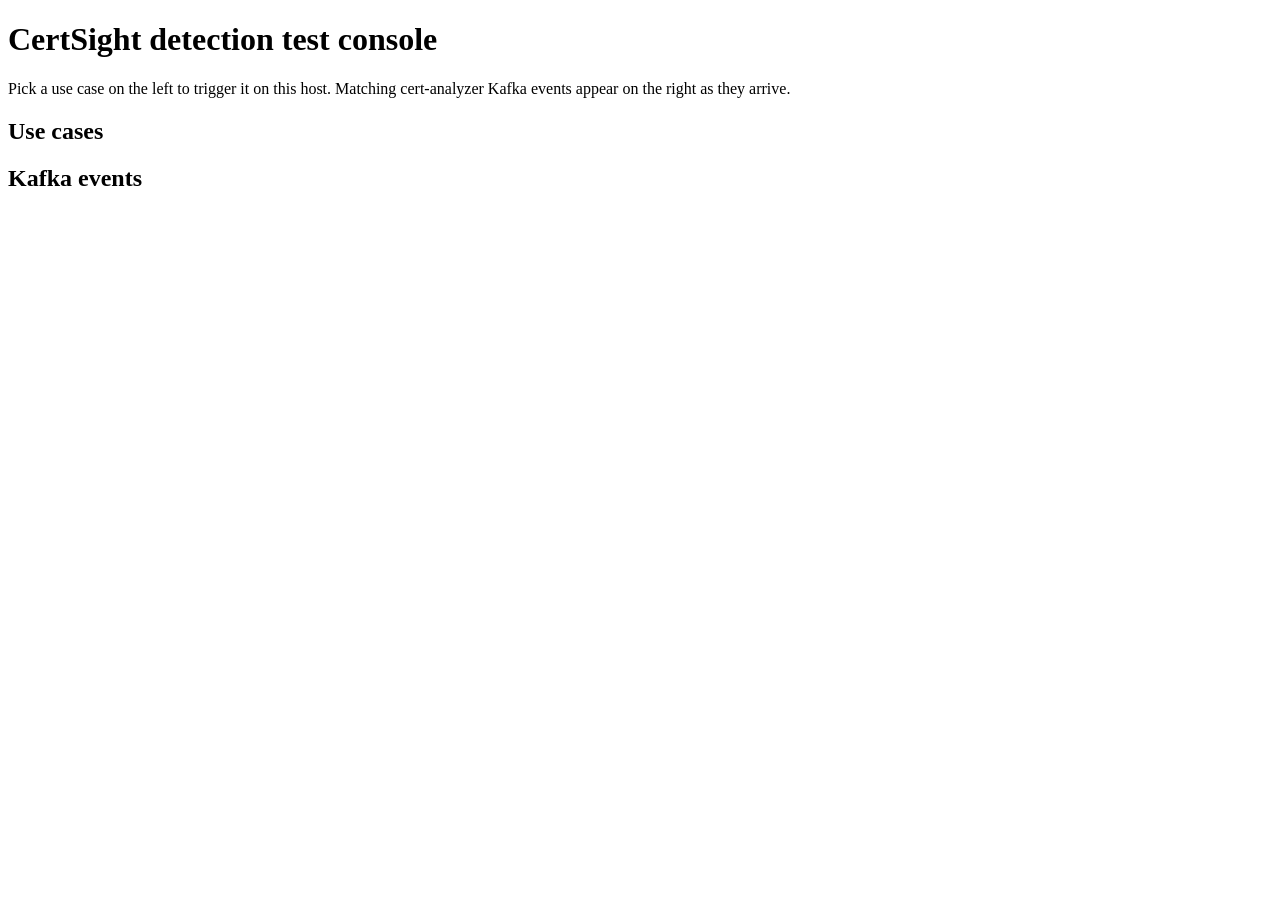
==== extras/test-server/static/index.html @ 7a34dd8d "Add local HTTP test console for exercising certificate detections Lets a user trigger a real certifi" ====
<!DOCTYPE html>
<html lang="en">
<head>
<meta charset="utf-8">
<meta name="viewport" content="width=device-width, initial-scale=1">
<title>CertSight detection test console</title>
<link rel="stylesheet" href="/app.css">
</head>
<body>
  <header>
    <h1>CertSight detection test console</h1>
    <p>Pick a use case on the left to trigger it on this host. Matching cert-analyzer Kafka events appear on the right as they arrive.</p>
  </header>
  <main>
    <section id="use-cases-pane">
      <h2>Use cases</h2>
      <ul id="use-case-list"></ul>
      <div id="run-status"></div>
    </section>
    <section id="events-pane">
      <h2>Kafka events</h2>
      <div id="event-log"></div>
    </section>
  </main>
  <script src="/app.js"></script>
</body>
</html>
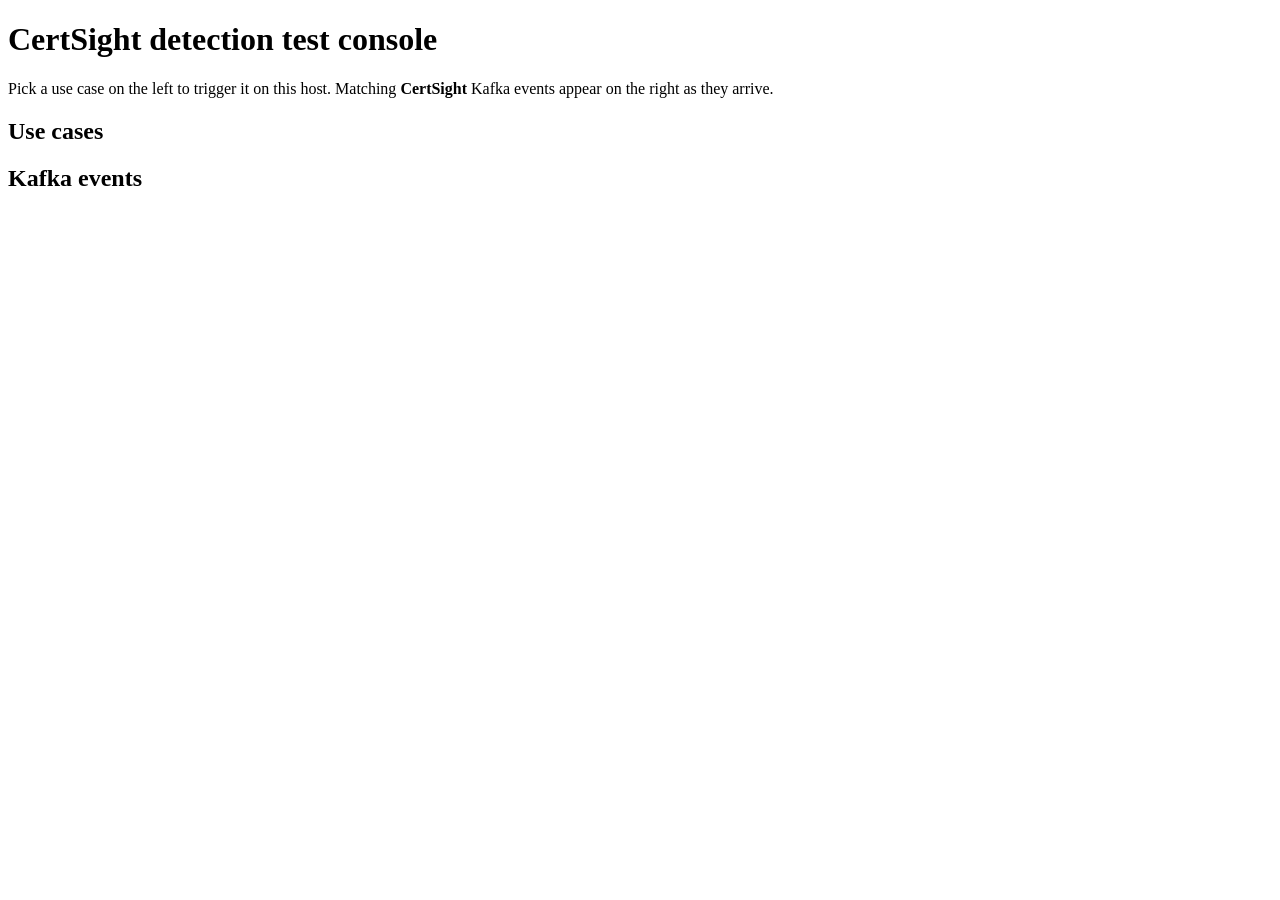
==== commit 2e3cbe6d: "Refer to CertSight, not cert-analyzer, in user-facing UI text Renames the product-facing mentions in" ====
--- a/extras/test-server/static/index.html
+++ b/extras/test-server/static/index.html
@@ -9,7 +9,7 @@
 <body>
   <header>
     <h1>CertSight detection test console</h1>
-    <p>Pick a use case on the left to trigger it on this host. Matching cert-analyzer Kafka events appear on the right as they arrive.</p>
+    <p>Pick a use case on the left to trigger it on this host. Matching <strong>CertSight</strong> Kafka events appear on the right as they arrive.</p>
   </header>
   <main>
     <section id="use-cases-pane">
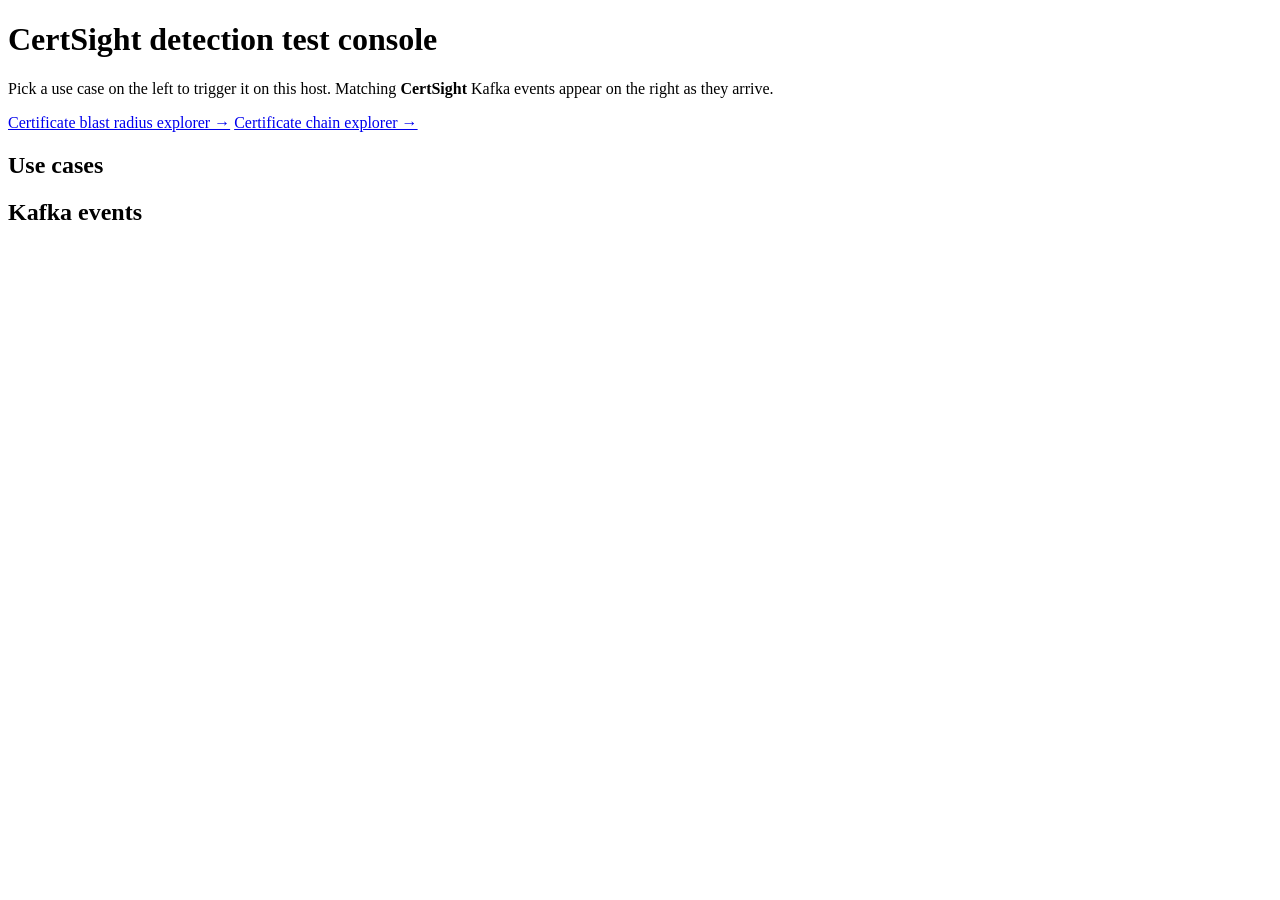
==== commit 4a49a5c6: "Add blast-radius and chain-explorer links to the test console Both are generated live on click again" ====
--- a/extras/test-server/static/index.html
+++ b/extras/test-server/static/index.html
@@ -10,6 +10,10 @@
   <header>
     <h1>CertSight detection test console</h1>
     <p>Pick a use case on the left to trigger it on this host. Matching <strong>CertSight</strong> Kafka events appear on the right as they arrive.</p>
+    <p class="tool-links">
+      <a class="tool-link" href="/blast-radius" target="_blank" rel="noopener">Certificate blast radius explorer &rarr;</a>
+      <a class="tool-link" href="/chain-explorer" target="_blank" rel="noopener">Certificate chain explorer &rarr;</a>
+    </p>
   </header>
   <main>
     <section id="use-cases-pane">
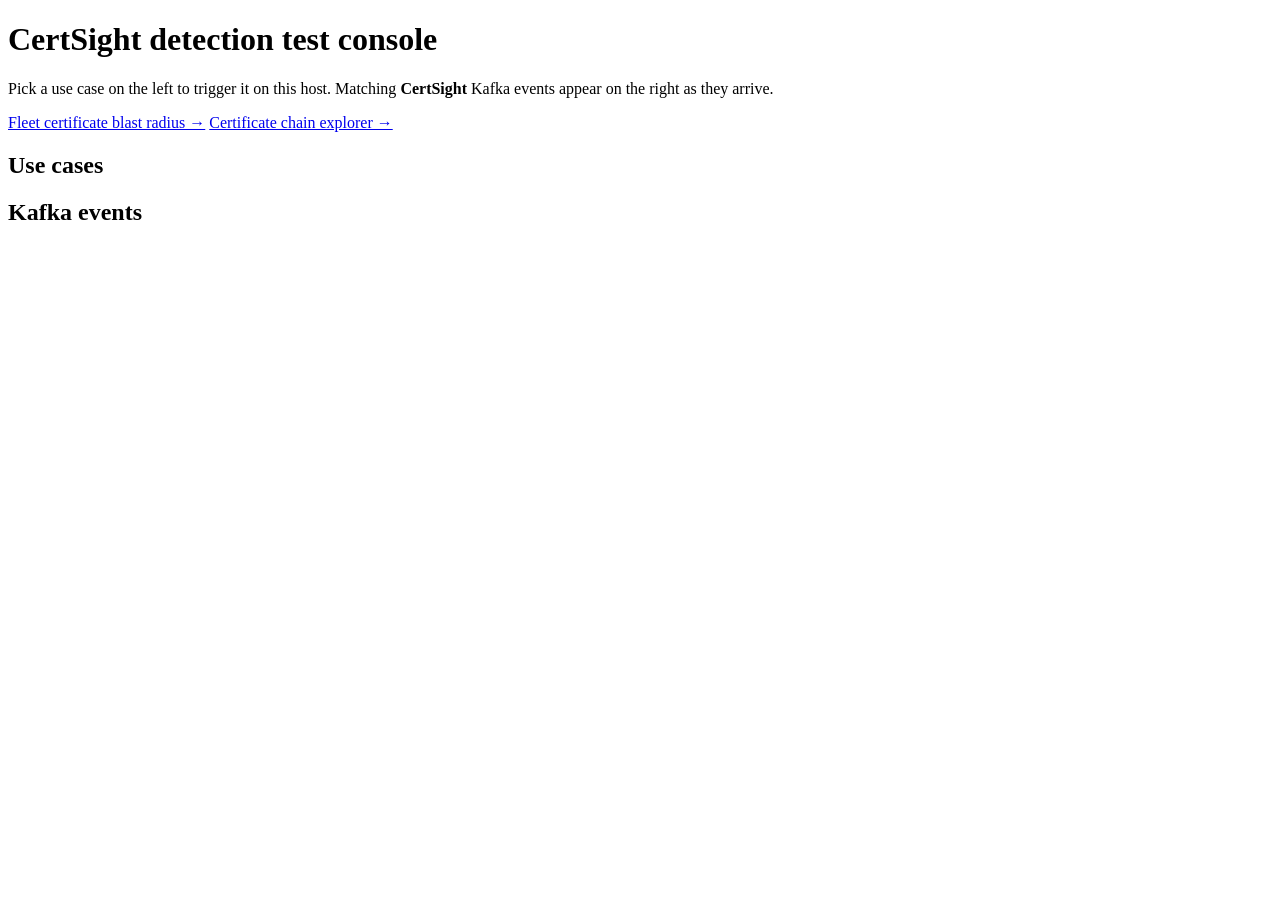
==== commit 72549292: "Add fleet-wide certificate blast radius explorer blast_radius.py groups by (cert_path, cert_index), " ====
--- a/extras/test-server/static/index.html
+++ b/extras/test-server/static/index.html
@@ -11,7 +11,7 @@
     <h1>CertSight detection test console</h1>
     <p>Pick a use case on the left to trigger it on this host. Matching <strong>CertSight</strong> Kafka events appear on the right as they arrive.</p>
     <p class="tool-links">
-      <a class="tool-link" href="/blast-radius" target="_blank" rel="noopener">Certificate blast radius explorer &rarr;</a>
+      <a class="tool-link" href="/fleet-blast-radius" target="_blank" rel="noopener">Fleet certificate blast radius &rarr;</a>
       <a class="tool-link" href="/chain-explorer" target="_blank" rel="noopener">Certificate chain explorer &rarr;</a>
     </p>
   </header>
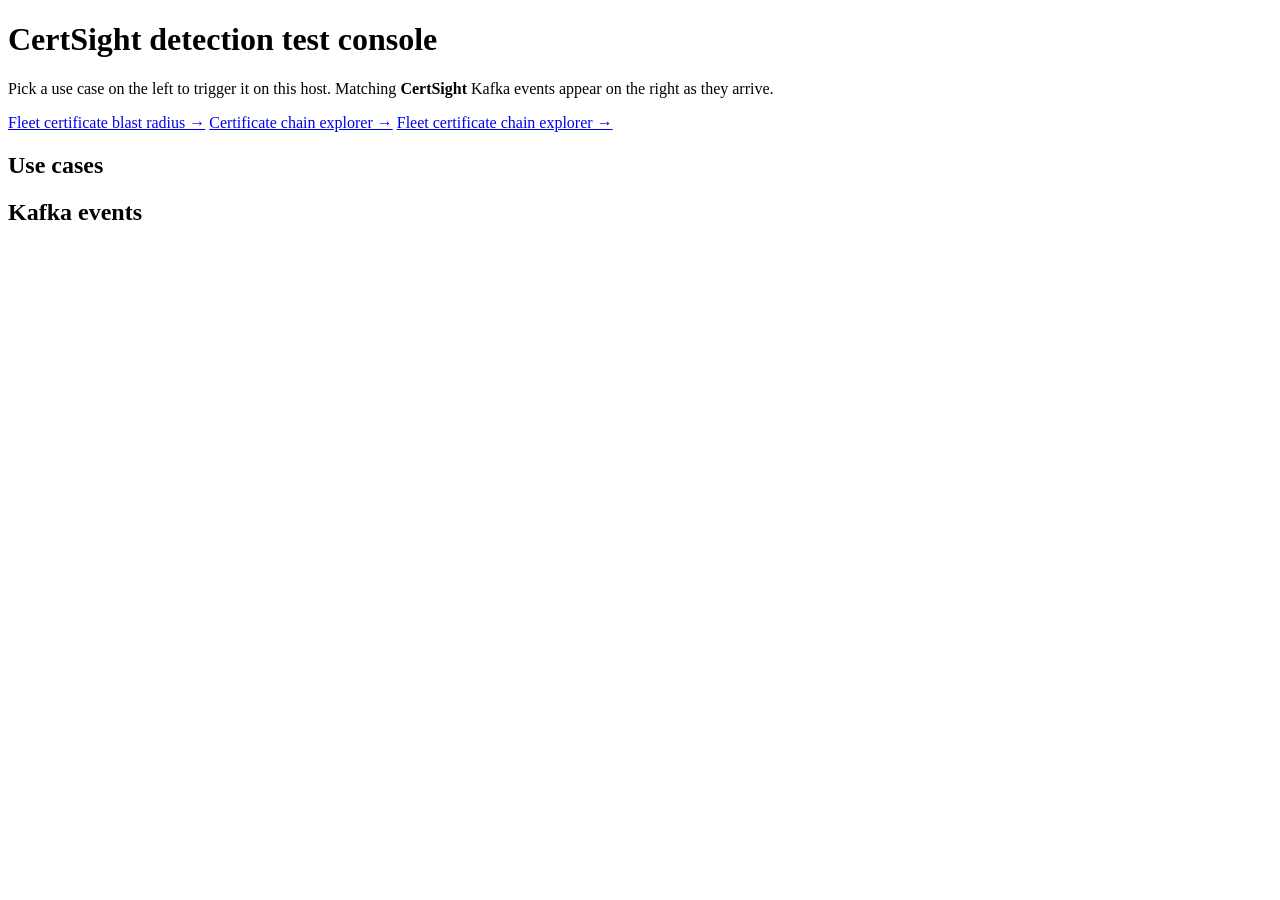
==== commit 7473bc04: "Add fleet-wide certificate chain explorer chain_explorer.py groups by cert_path alone and builds one" ====
--- a/extras/test-server/static/index.html
+++ b/extras/test-server/static/index.html
@@ -13,6 +13,7 @@
     <p class="tool-links">
       <a class="tool-link" href="/fleet-blast-radius" target="_blank" rel="noopener">Fleet certificate blast radius &rarr;</a>
       <a class="tool-link" href="/chain-explorer" target="_blank" rel="noopener">Certificate chain explorer &rarr;</a>
+      <a class="tool-link" href="/fleet-chain-explorer" target="_blank" rel="noopener">Fleet certificate chain explorer &rarr;</a>
     </p>
   </header>
   <main>
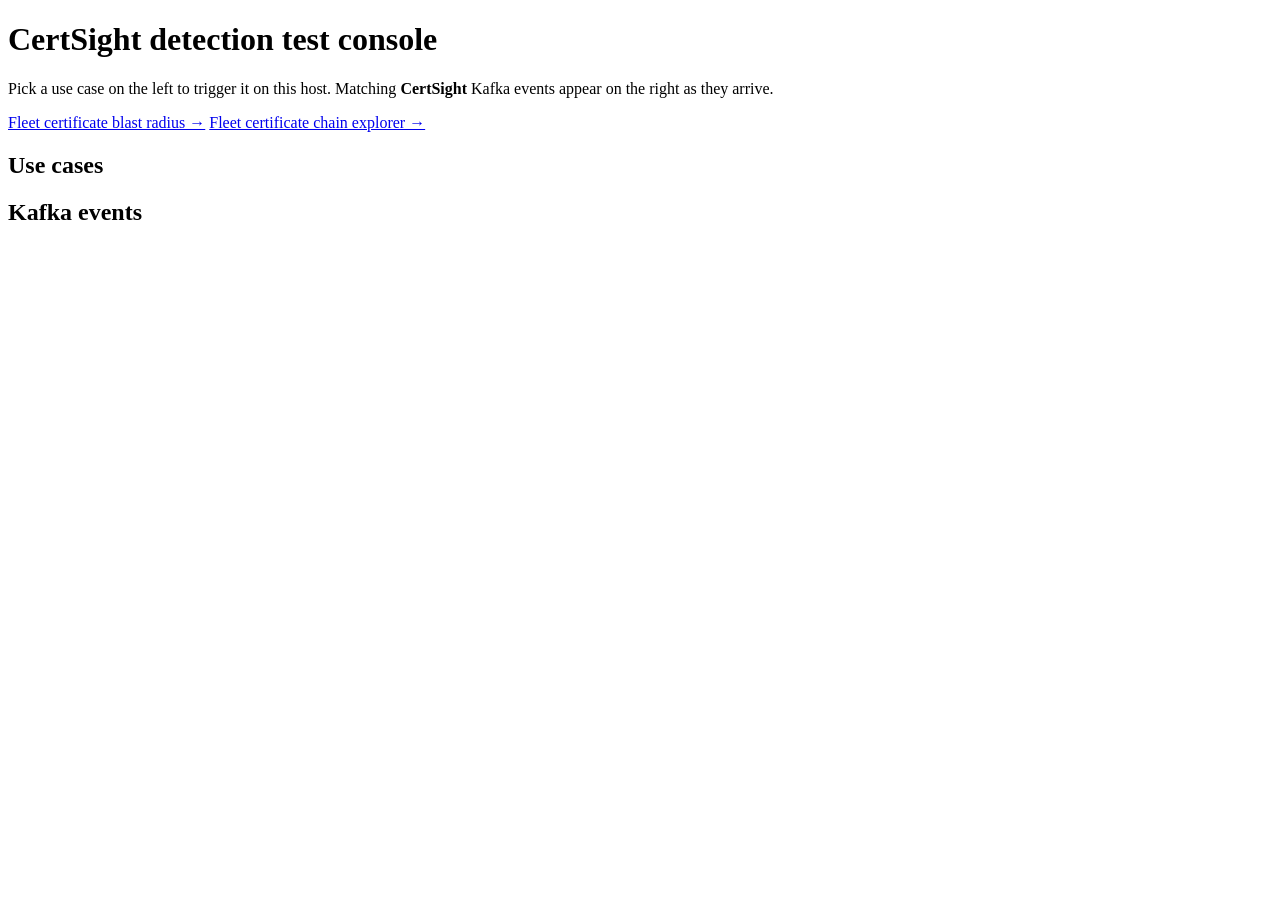
==== commit 298056da: "Drop old chain explorer link from console header Superseded by the fleet chain explorer for browsing" ====
--- a/extras/test-server/static/index.html
+++ b/extras/test-server/static/index.html
@@ -12,7 +12,6 @@
     <p>Pick a use case on the left to trigger it on this host. Matching <strong>CertSight</strong> Kafka events appear on the right as they arrive.</p>
     <p class="tool-links">
       <a class="tool-link" href="/fleet-blast-radius" target="_blank" rel="noopener">Fleet certificate blast radius &rarr;</a>
-      <a class="tool-link" href="/chain-explorer" target="_blank" rel="noopener">Certificate chain explorer &rarr;</a>
       <a class="tool-link" href="/fleet-chain-explorer" target="_blank" rel="noopener">Fleet certificate chain explorer &rarr;</a>
     </p>
   </header>
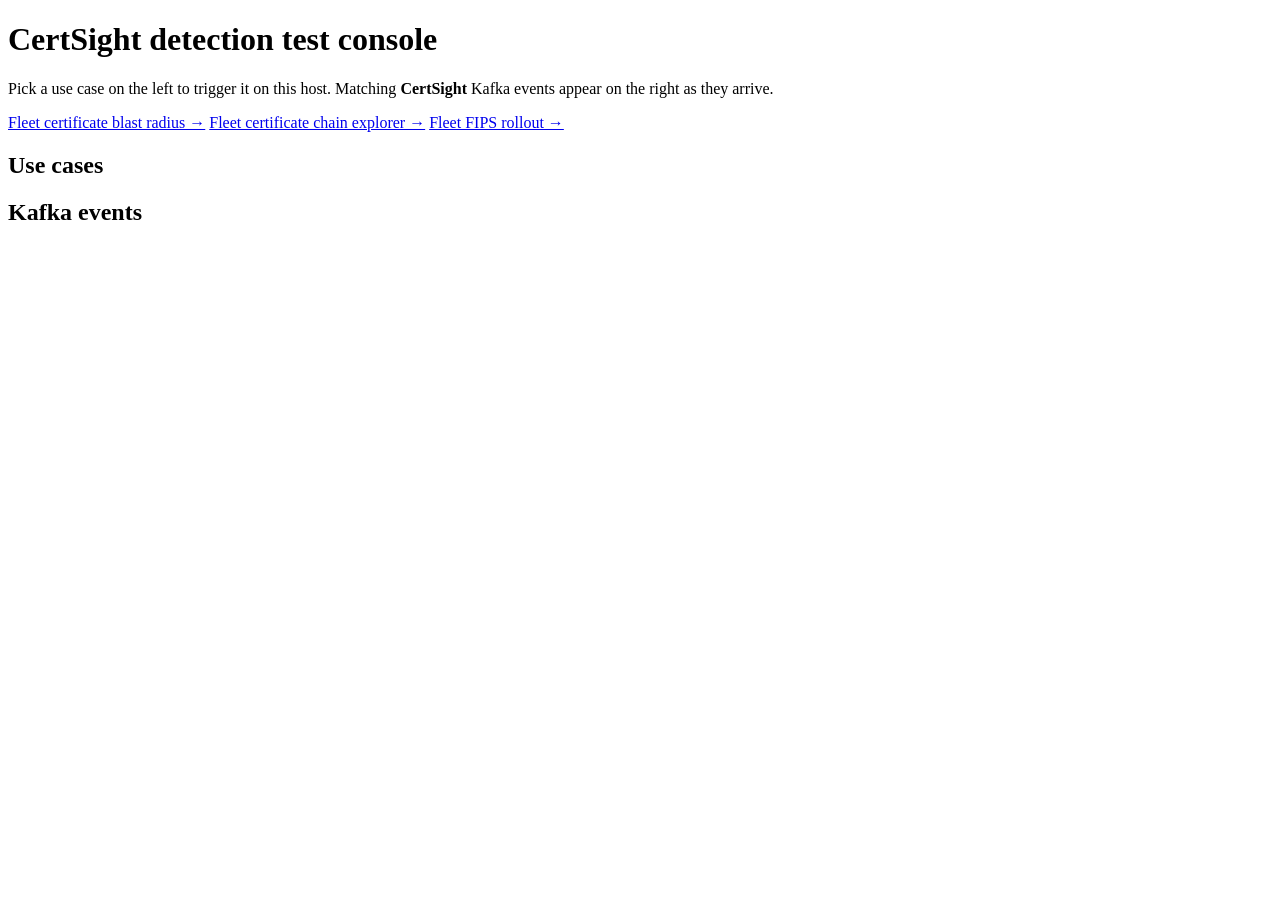
==== commit c5f24090: "Add fleet-wide FIPS rollout view to the test-server console Groups every discovered certificate by n" ====
--- a/extras/test-server/static/index.html
+++ b/extras/test-server/static/index.html
@@ -13,6 +13,7 @@
     <p class="tool-links">
       <a class="tool-link" href="/fleet-blast-radius" target="_blank" rel="noopener">Fleet certificate blast radius &rarr;</a>
       <a class="tool-link" href="/fleet-chain-explorer" target="_blank" rel="noopener">Fleet certificate chain explorer &rarr;</a>
+      <a class="tool-link" href="/fleet-fips-rollout" target="_blank" rel="noopener">Fleet FIPS rollout &rarr;</a>
     </p>
   </header>
   <main>
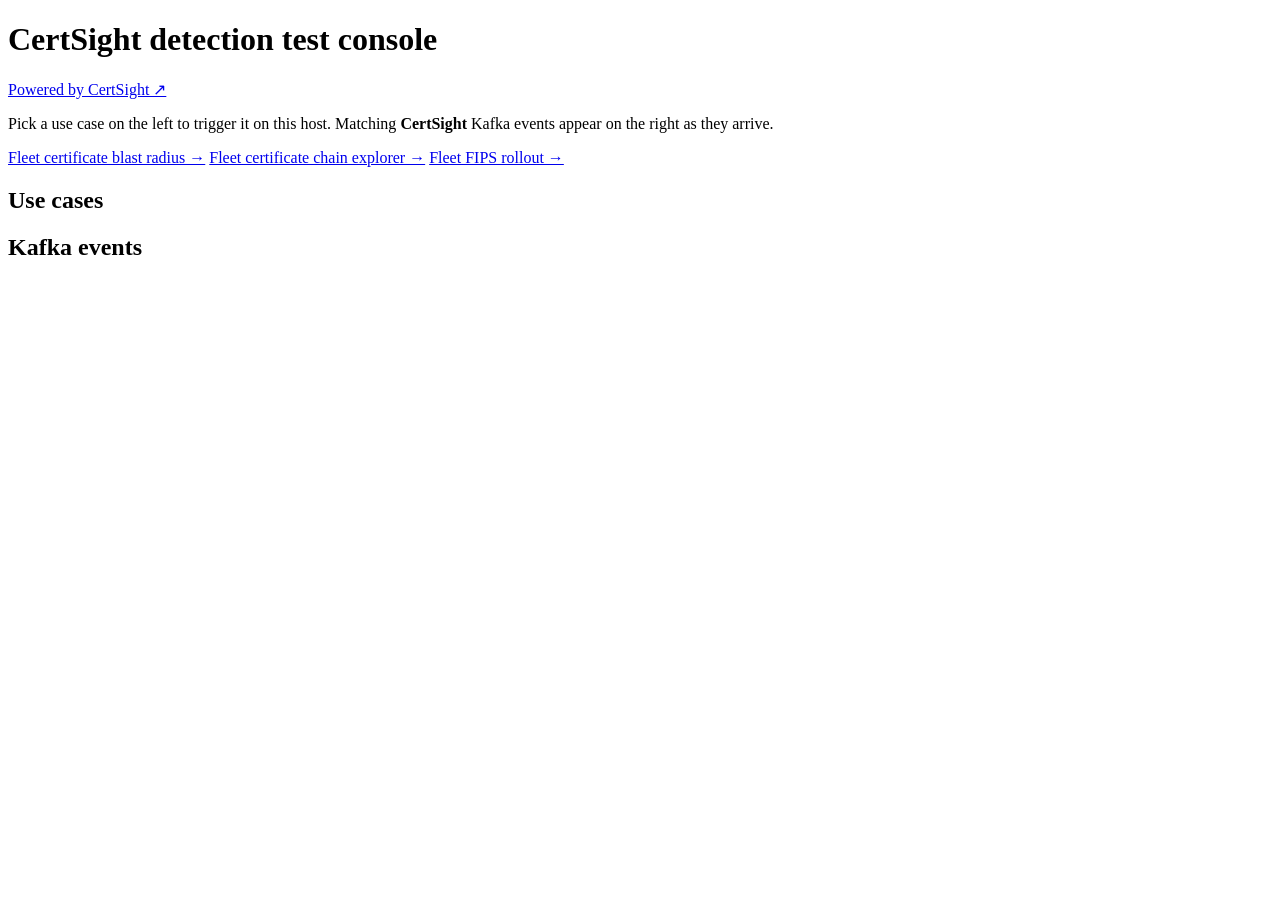
==== commit 5e4977f1: "Add "Powered by CertSight" header link to test console and dashboard Small attribution link to the G" ====
--- a/extras/test-server/static/index.html
+++ b/extras/test-server/static/index.html
@@ -8,7 +8,10 @@
 </head>
 <body>
   <header>
-    <h1>CertSight detection test console</h1>
+    <div class="header-top">
+      <h1>CertSight detection test console</h1>
+      <a class="powered-by" href="https://github.com/bensanmorris/security_observability" target="_blank" rel="noopener">Powered by CertSight &#8599;</a>
+    </div>
     <p>Pick a use case on the left to trigger it on this host. Matching <strong>CertSight</strong> Kafka events appear on the right as they arrive.</p>
     <p class="tool-links">
       <a class="tool-link" href="/fleet-blast-radius" target="_blank" rel="noopener">Fleet certificate blast radius &rarr;</a>
